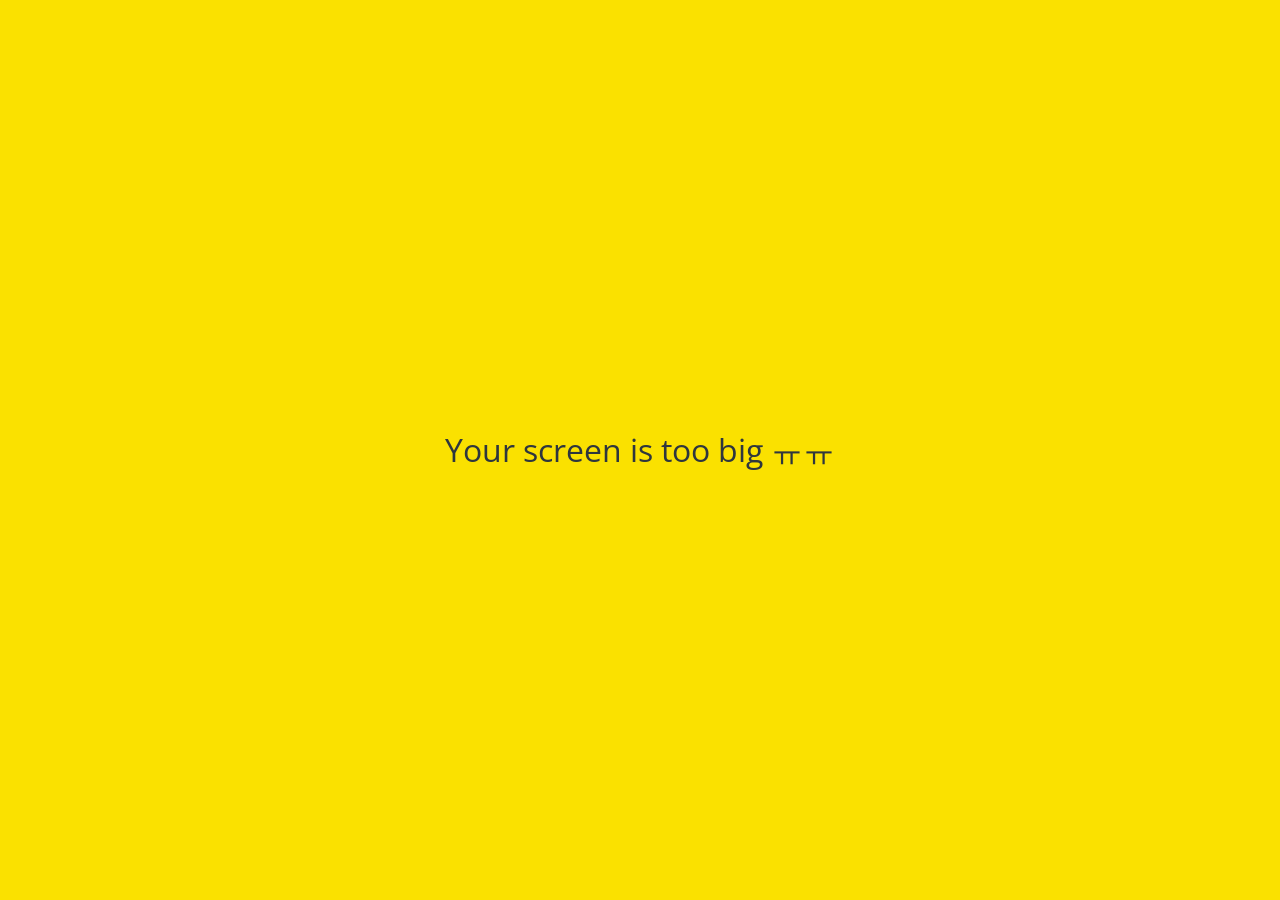
==== friends.html @ c63e19c7 "Kokoa clone 1st complete" ====
<!doctype html>
<html lang="en">
    <head>
        <link rel="stylesheet" href="css/styles.css" />
        <meta charset="UTF-8" />
        <meta name="viewport" content="width=device-width, initial-scale=1.0" />
        <title>Friends - Kokoa Talk</title>
    </head>
    <body>
        <div class="status-bar">
            <div class="status-bar__column">
                <span>No Service</span>
                <i class="fa-solid fa-wifi"></i>
            </div>
            <div class="status-bar__column">
                <span>18:43</span>
            </div>
            <div class="status-bar__column">
                <span>110%</span>
                <i class="fa-solid fa-battery-full fa-lg"></i>
                <i class="fa-solid fa-bolt-lightning"></i>
            </div>
        </div>

        <header class="screen-header">
            <h1 class="screen-header__title">Friends</h1>
            <div class="screen-header__icons">
                <span><i class="fa-solid fa-magnifying-glass fa-lg"></i></span>
                <span><i class="fa-solid fa-music fa-lg"></i></span>
                <span><i class="fa-solid fa-gear fa-lg"></i></span>
            </div>
        </header>

        <a id="friends-display-link">
            <i class="fa-solid fa-circle-info"></i> Friend's Names Display
            <i class="fa-solid fa-chevron-right fa-xs"></i>
        </a>

        <main class="friends-screen">
            <div class="user-component">
                <div class="user-component__column">
                    <img
                        src="https://avatars3.githubusercontent.com/u/3612017"
                        class="user-component__avatar user-component__avatar--xl"
                    />
                    <div class="user-component__text">
                        <h4 class="user-component__title">Nicolas</h4>
                        <!-- <h6 class="user-component__subtitle">this text whatever</h6> -->
                    </div>
                </div>
                <div class="user-component__column"></div>
            </div>
            <div class="friends-screen__channel">
                <div class="friends-screen__channel-header">
                    <span>Channel</span>
                    <i class="fa-solid fa-chevron-up fa-xs"></i>
                </div>
                <div class="user-component">
                    <div class="user-component__column">
                        <img
                            src="https://avatars3.githubusercontent.com/u/3612017"
                            class="user-component__avatar user-component__avatar--sm"
                        />
                        <div class="user-component__text">
                            <h4
                                class="user-component__title user-component__title--not-bold"
                            >
                                Channel
                            </h4>
                        </div>
                    </div>
                    <div class="user-component__column">
                        <div>
                            <span>2</span>
                            <i class="fa-solid fa-chevron-right fa-xs"></i>
                        </div>
                    </div>
                </div>
            </div>
        </main>

        <nav class="nav">
            <ul class="nav__list">
                <li class="nav__btn">
                    <a class="nav__link" href="friends.html">
                        <i class="fa-solid fa-user fa-2x"></i>
                    </a>
                </li>
                <li class="nav__btn">
                    <a class="nav__link" href="chats.html">
                        <span class="nav__notification badge">1</span>
                        <i class="fa-regular fa-comment fa-2x"></i>
                    </a>
                </li>
                <li class="nav__btn">
                    <a class="nav__link" href="find.html">
                        <i class="fa-solid fa-magnifying-glass fa-2x"></i>
                    </a>
                </li>
                <li class="nav__btn">
                    <a class="nav__link" href="more.html">
                        <span class="nav__dot"></span>
                        <i class="fa-solid fa-ellipsis fa-2x"></i>
                    </a>
                </li>
            </ul>
        </nav>
        <div id="splash-screen">
            <i class="fa-solid fa-comment"></i>
        </div>

        <div id="no-mobile">
            <span>Your screen is too big ㅠㅠ</span>
        </div>

        <script
            src="https://kit.fontawesome.com/f86b80d3a6.js"
            crossorigin="anonymous"
        ></script>
    </body>
</html>
---- css/styles.css ----
@import url('https://fonts.googleapis.com/css2?family=Nanum+Gothic&family=Open+Sans:ital,wght@0,300..800;1,300..800&display=swap');

@import "reset.css";
@import "variables.css";

/* Components */
@import "components/status-bar.css";
@import "components/nav-bar.css";
@import "components/screen-header.css";
@import "components/alt-screen-header.css";
@import "components/user-component.css";
@import "components/badge.css";
@import "components/icon-row.css";
@import "components/no-mobile.css";

/* Screens */
@import "screens/login.css";
@import "screens/friends.css";
@import "screens/find.css";
@import "screens/more.css";
@import "screens/settings.css";
@import "screens/chat.css";

body {
    color: #2e363e;
    font-family: "Open Sans", sans-serif;
}

.main-screen {
    padding: 0px var(--horizontal-space);
}
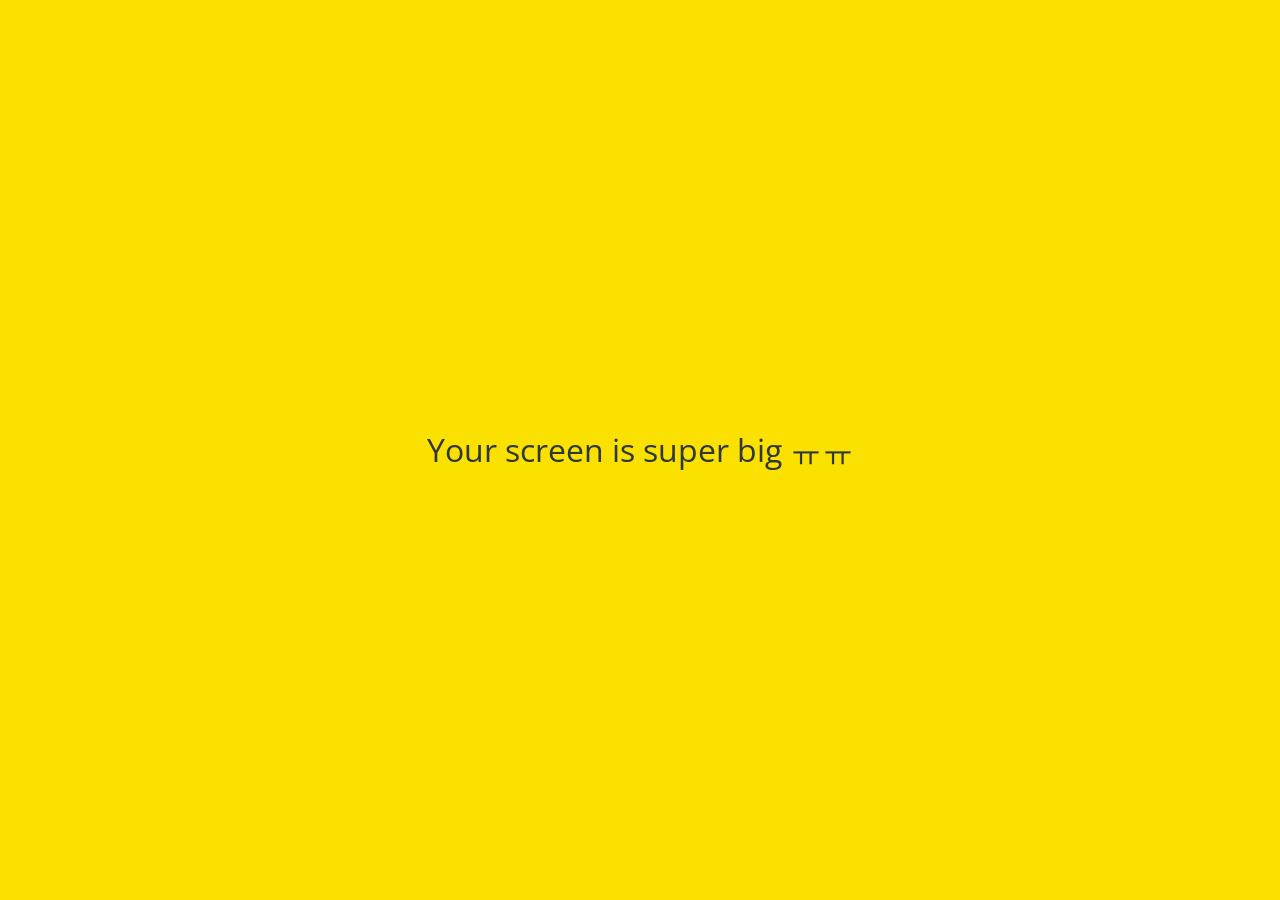
==== commit b62fabe1: "too -> super" ====
--- a/friends.html
+++ b/friends.html
@@ -110,7 +110,7 @@
         </div>
 
         <div id="no-mobile">
-            <span>Your screen is too big ㅠㅠ</span>
+            <span>Your screen is super big ㅠㅠ</span>
         </div>
 
         <script
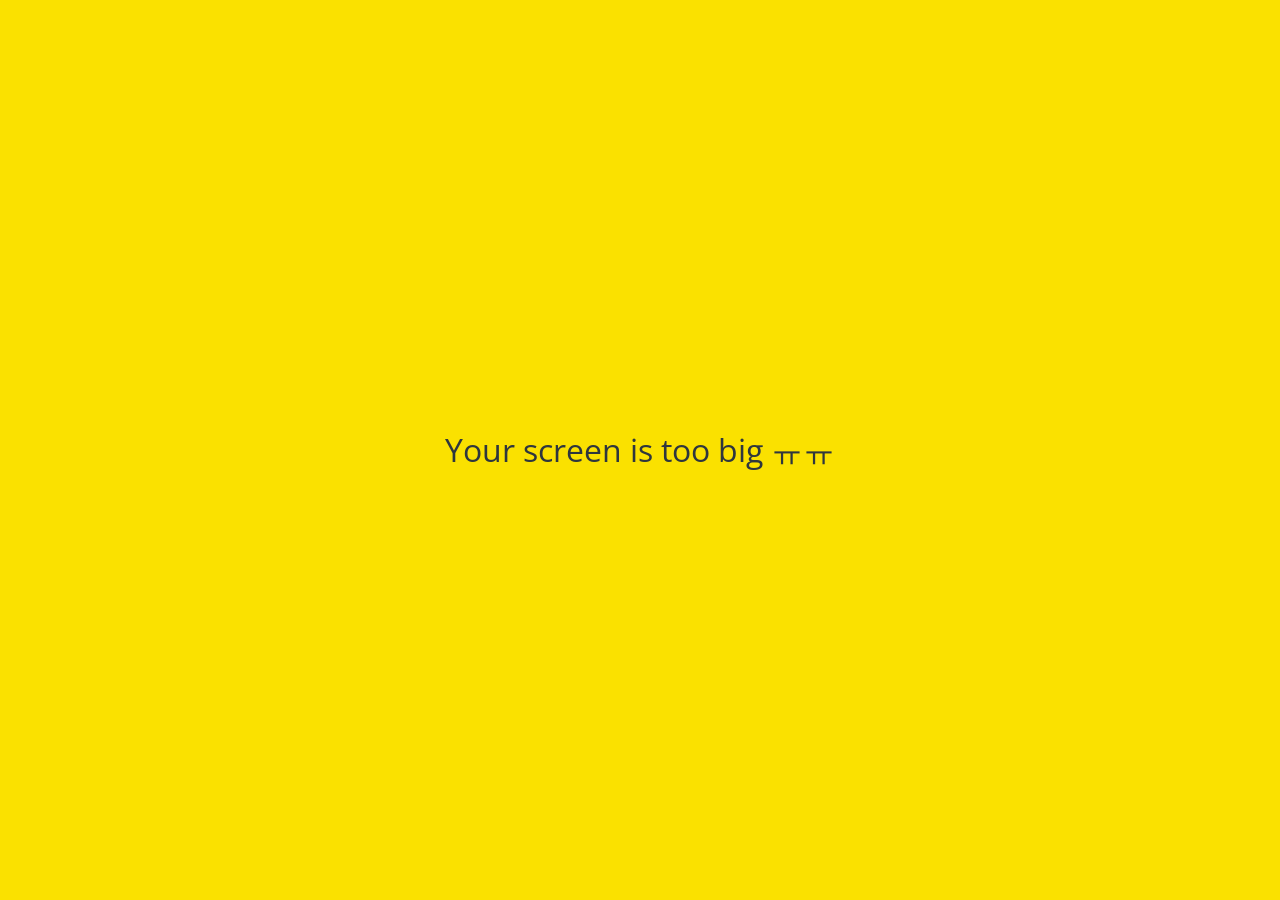
==== commit 5a99d134: "ㅠㅠ" ====
--- a/friends.html
+++ b/friends.html
@@ -110,7 +110,7 @@
         </div>
 
         <div id="no-mobile">
-            <span>Your screen is super big ㅠㅠ</span>
+            <span>Your screen is too big ㅠㅠ</span>
         </div>
 
         <script
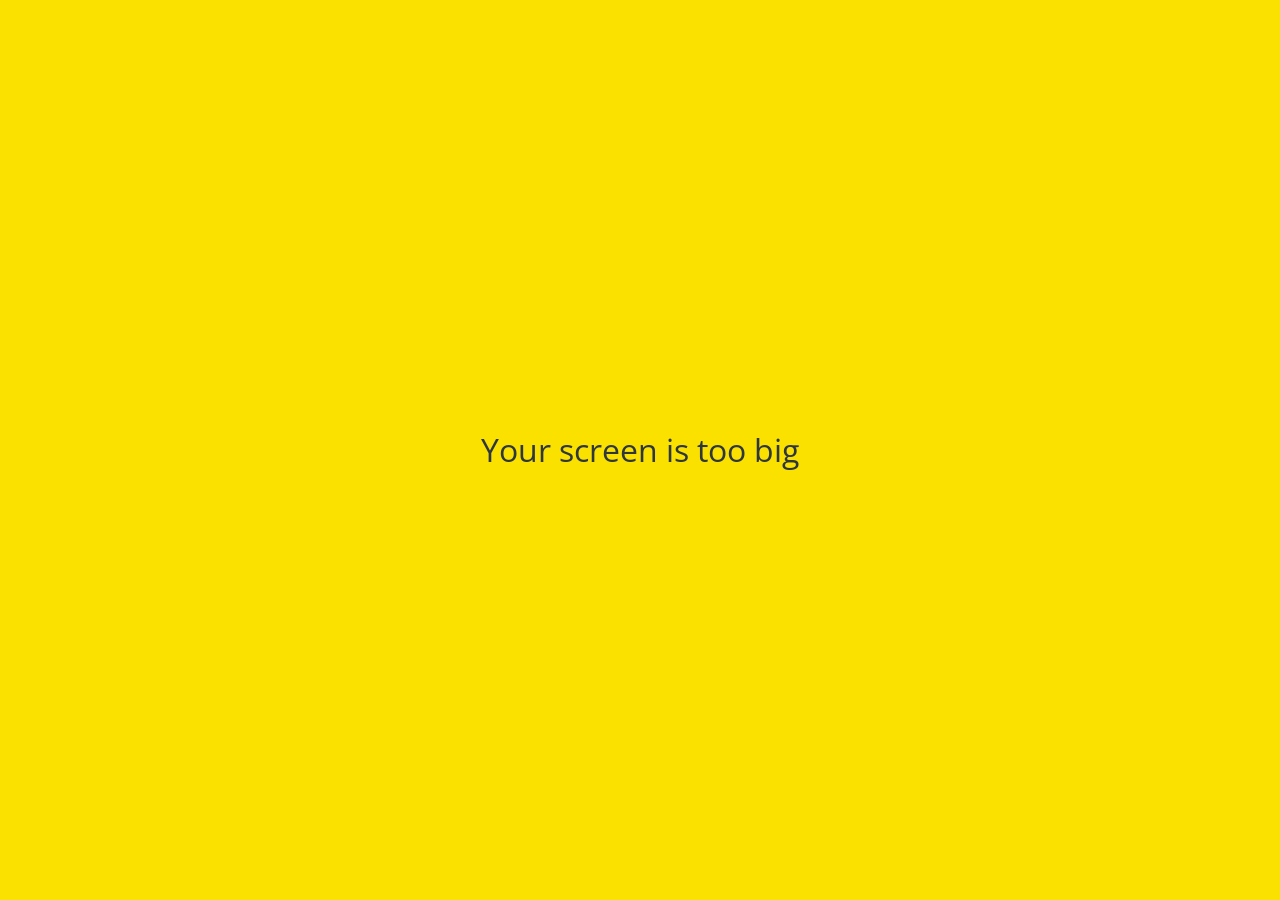
==== commit 05466262: "ㅠㅠX" ====
--- a/friends.html
+++ b/friends.html
@@ -110,7 +110,7 @@
         </div>
 
         <div id="no-mobile">
-            <span>Your screen is too big ㅠㅠ</span>
+            <span>Your screen is too big</span>
         </div>
 
         <script
